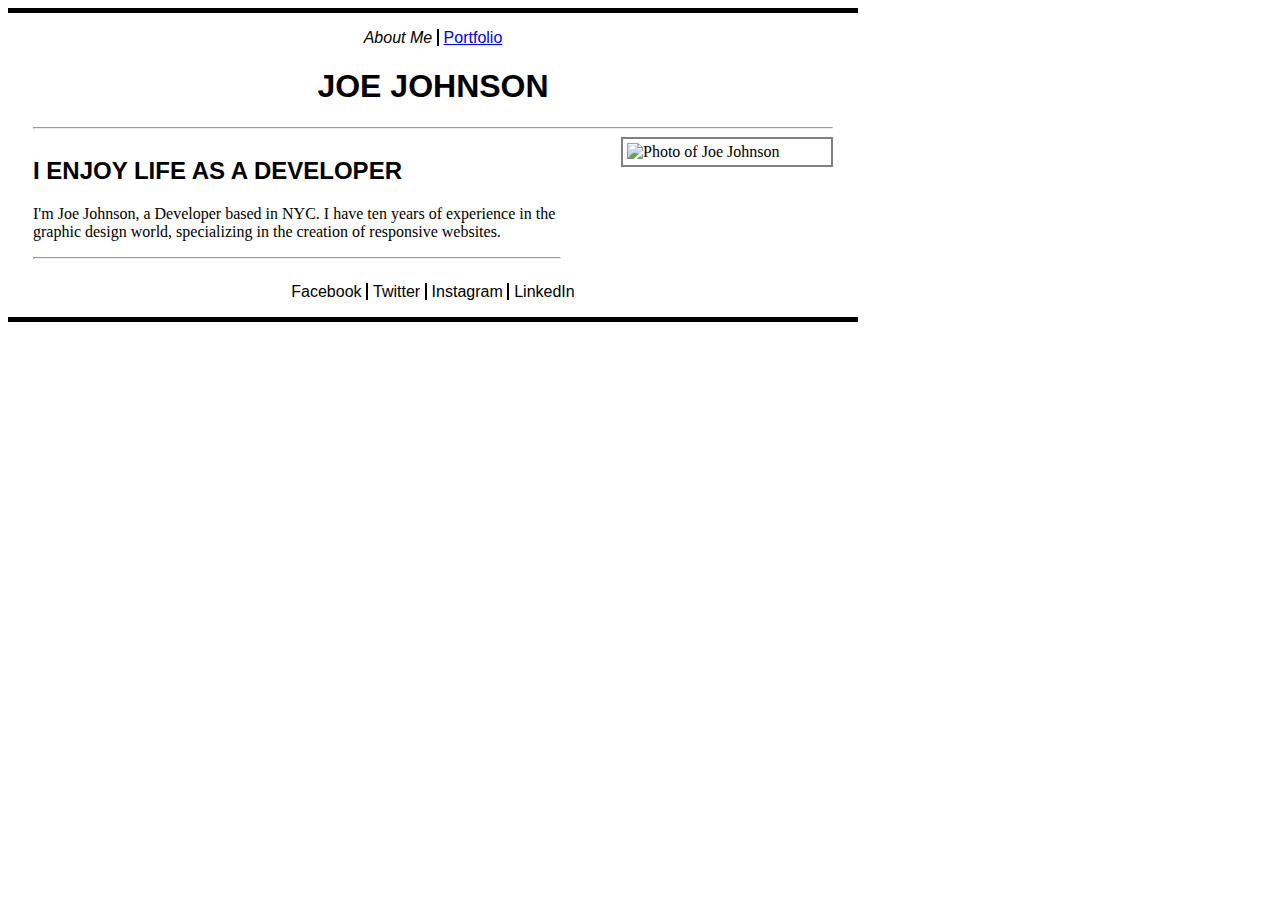
==== starter_code/about.html @ c01efa0f "after lab" ====
<!DOCTYPE html>
<html lang="en">

<head>
    <meta charset="UTF-8">
    <title>About Me</title>
    <link rel="stylesheet" type="text/css" href="css/style.css">
</head>

<body>
    <nav>
        <ul>
            <li><em>About Me</em></li>
            <li><a href="index.html">Portfolio</a></li>
        </ul>
    </nav>
    <h1>Joe Johnson</h1>
    <hr>


    <section>
        <div>
            <h2>I enjoy life as a developer</h2>

            <p>I'm Joe Johnson, a Developer based in NYC. I have ten years of experience in the graphic design world, specializing in the creation of responsive websites.
            </p>

            <hr>
        </div>
        <img src="https://placekitten.com/480/480" alt="Photo of Joe Johnson">
    </section>
    <footer>
        <ul>
            <li>Facebook</li>
            <li>Twitter</li>
            <li>Instagram</li>
            <li>LinkedIn</li>
        </ul>
    </footer>
</body>

</html>
---- starter_code/css/style.css ----
/*code along version*/

h1,
h2,
h3,
h4,
ul {
    font-family: sans-serif;
}

h3,
h4 {
    text-transform: uppercase;
}

body {
    width: 800px;
    padding-left: 25px;
    padding-right: 25px;
    border-top: 5px solid black;
    border-bottom: 5px solid black;
}

section {
    overflow: auto;
}

section img {
    width: 200px;
    float: right;
    border: 2px solid gray;
    padding: 4px;
}

div {
    width: 66%;
    float: left;
}

nav ul,
footer ul {
    padding: 0px;
    list-style: none;
    text-align: center;
}

nav li,
footer li {
    display: inline;
}

nav li + li,
footer li + li {
    border-left: 2px solid black;
    padding-left: 5px;
}

h1 {
    text-align: center;
}

h1,
h2 {
    text-transform: uppercase;
}


/*rules for portfolio*/

li img {}
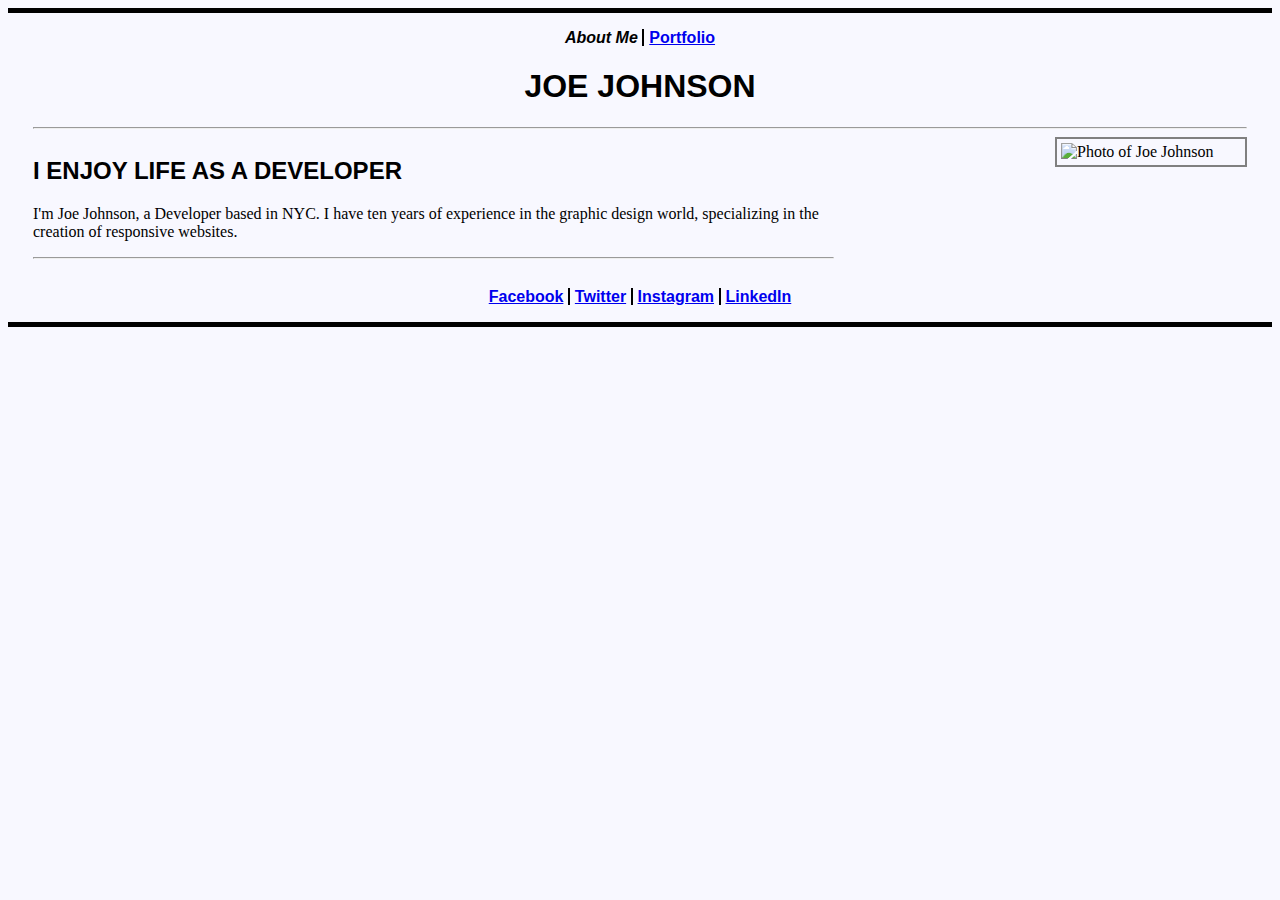
==== commit 733ed427: "bringing code up to requirements" ====
--- a/starter_code/about.html
+++ b/starter_code/about.html
@@ -31,10 +31,10 @@
     </section>
     <footer>
         <ul>
-            <li>Facebook</li>
-            <li>Twitter</li>
-            <li>Instagram</li>
-            <li>LinkedIn</li>
+            <li><a href="#">Facebook</a></li>
+            <li><a href="#">Twitter</a></li>
+            <li><a href="#">Instagram</a></li>
+            <li><a href="#">LinkedIn</a></li>
         </ul>
     </footer>
 </body>
--- a/starter_code/css/style.css
+++ b/starter_code/css/style.css
@@ -8,13 +8,20 @@
     font-family: sans-serif;
 }
 
-h3,
+h1,
+h2,
 h4 {
     text-transform: uppercase;
 }
 
+h1 {
+    text-align: center;
+}
+
 body {
-    width: 800px;
+    background-color: ghostwhite;
+    /*can uncomment line below if I want a fixed-width page, but I think it works pretty well without fixed width*/
+    /*    width: 610px;*/
     padding-left: 25px;
     padding-right: 25px;
     border-top: 5px solid black;
@@ -26,7 +33,7 @@
 }
 
 section img {
-    width: 200px;
+    width: 180px;
     float: right;
     border: 2px solid gray;
     padding: 4px;
@@ -37,34 +44,54 @@
     float: left;
 }
 
+footer {
+    padding-top: 5px;
+}
+
 nav ul,
 footer ul {
     padding: 0px;
     list-style: none;
     text-align: center;
+    /*    line below helps bring back to center after indenting ul -40px*/
+    margin-left: 40px;
 }
 
 nav li,
 footer li {
     display: inline;
+    font-weight: bold;
+    margin-left: 0px;
 }
 
 nav li + li,
 footer li + li {
     border-left: 2px solid black;
     padding-left: 5px;
-}
-
-h1 {
-    text-align: center;
-}
-
-h1,
-h2 {
-    text-transform: uppercase;
+    margin-left: 0px;
 }
 
 
 /*rules for portfolio*/
 
-li img {}+li img {
+    border: 2px solid gray;
+    width: 450px;
+    margin-left: 30px;
+    margin-bottom: 10px;
+}
+
+li p {
+    margin-left: 15px;
+    margin-top: 0px;
+}
+
+ul li {
+    list-style: none;
+    margin-left: -40px;
+}
+
+li {
+    list-style: square;
+    margin-left: 15px;
+}